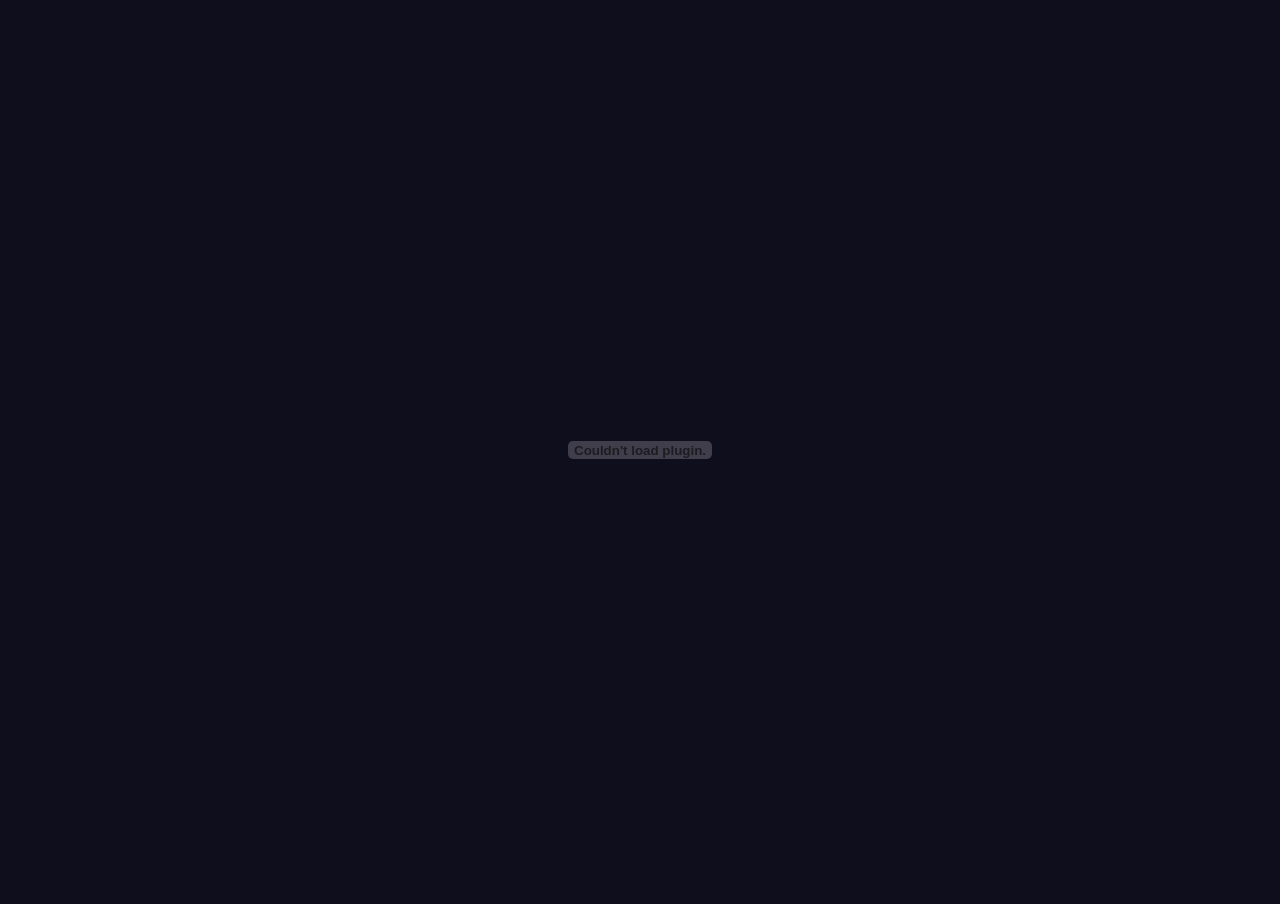
==== preview.html @ 8fc2ec06 "Add files via upload" ====
<!DOCTYPE html>
<html lang="en">
<head>
  <meta charset="UTF-8" />
  <meta name="viewport" content="width=device-width, initial-scale=1.0" />
  <title>Preview Resume</title>
  <style>
    html, body { margin:0; height:100%; overflow:hidden; background:#0f0e1d; }
    embed, iframe { width:100%; height:100%; border:none; }
  </style>
</head>
<body>
  <embed src="resume.pdf" type="application/pdf" />
</body>
</html>
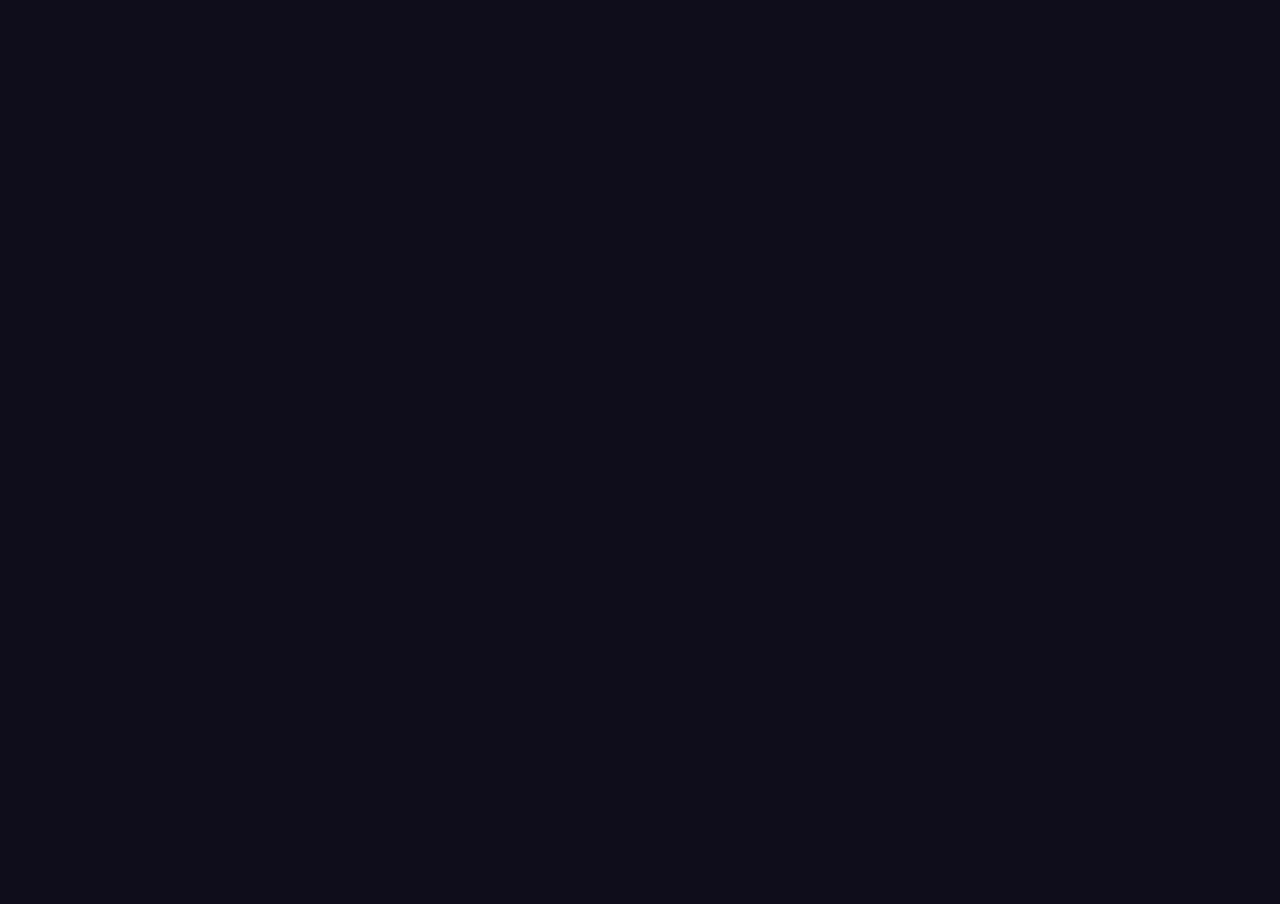
==== commit 2021d18a: "Replace embed with iframe for PDF display" ====
--- a/preview.html
+++ b/preview.html
@@ -6,10 +6,10 @@
   <title>Preview Resume</title>
   <style>
     html, body { margin:0; height:100%; overflow:hidden; background:#0f0e1d; }
-    embed, iframe { width:100%; height:100%; border:none; }
+    iframe { width:100%; height:100%; border:none; }  
   </style>
 </head>
 <body>
-  <embed src="resume.pdf" type="application/pdf" />
+  <iframe src="resume.pdf" allow="fullscreen"></iframe>
 </body>
 </html>
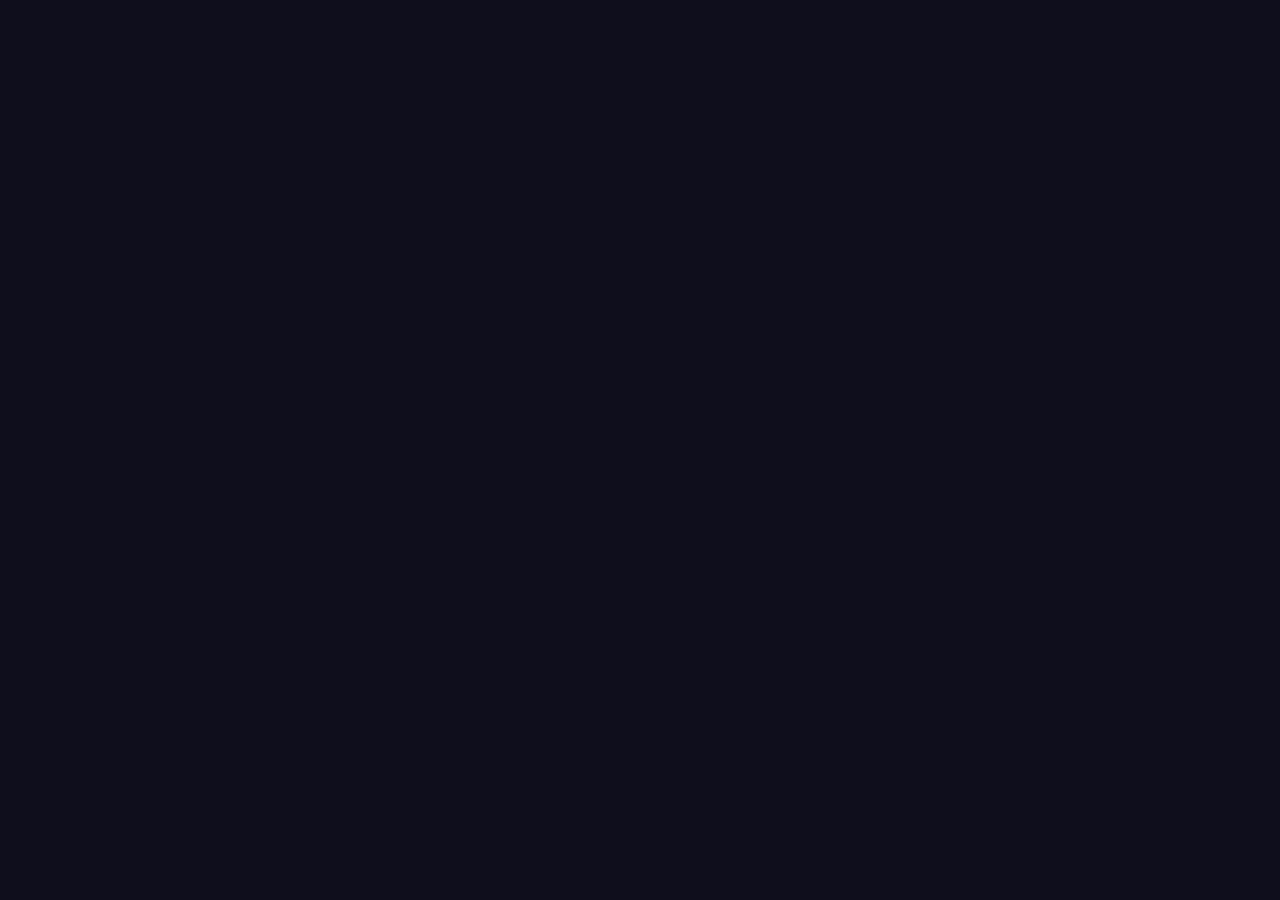
==== commit f32edd7d: "Update preview.html" ====
--- a/preview.html
+++ b/preview.html
@@ -1,15 +1,23 @@
 <!DOCTYPE html>
 <html lang="en">
 <head>
-  <meta charset="UTF-8" />
-  <meta name="viewport" content="width=device-width, initial-scale=1.0" />
-  <title>Preview Resume</title>
-  <style>
-    html, body { margin:0; height:100%; overflow:hidden; background:#0f0e1d; }
-    iframe { width:100%; height:100%; border:none; }  
-  </style>
+    <meta charset="UTF-8" />
+    <meta name="viewport" content="width=device-width, initial-scale=1.0" />
+    <title>Resume Preview - Muhamed Nizam</title>
+    <style>
+        html, body {
+            margin: 0;
+            height: 100%;
+            background-color: #0f0e1d; /* match site dark bg */
+        }
+        iframe {
+            border: none;
+            width: 100%;
+            height: 100%;
+        }
+    </style>
 </head>
 <body>
-  <iframe src="resume.pdf" allow="fullscreen"></iframe>
+<a href="https://drive.google.com/file/d/19lvRJXoWRRHIWwmJqTZJe6PQMpvwtuZu/view"></a>
 </body>
 </html>
